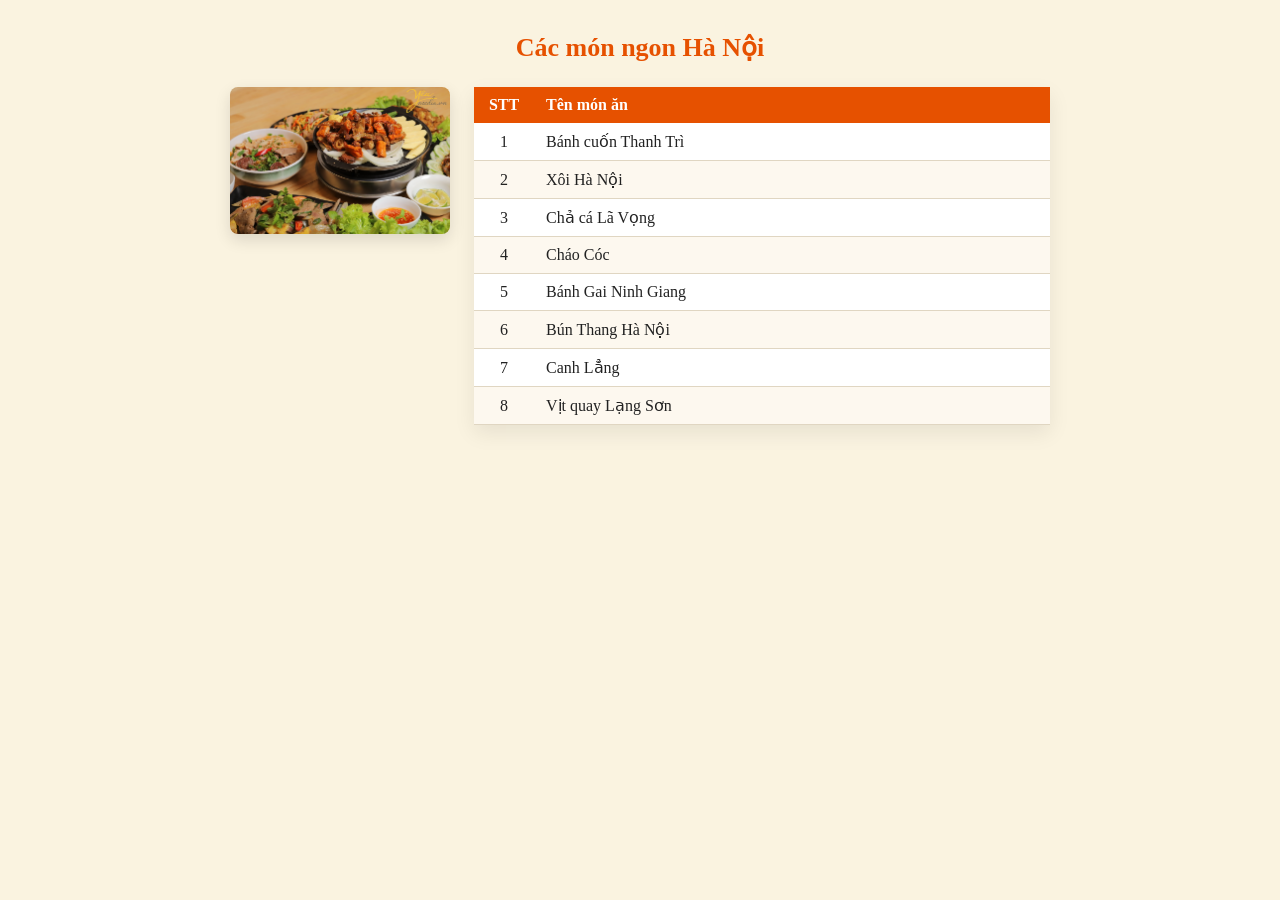
==== ex06/index.html @ 76a35351 "Add files via upload" ====
<!DOCTYPE html>
<html lang="vi">
<head>
  <meta charset="UTF-8">
  <meta name="viewport" content="width=device-width, initial-scale=1.0">
  <title>Các món ngon Hà Nội</title>
  <link rel="stylesheet" href="css/style.css">
</head>
<body>
  <article class="khung-trang">
    <h1>Các món ngon Hà Nội</h1>

    <div class="bo-cuc">
      <div class="cot-anh">
        <img src="images/hanoi-food.jpg" alt="Các món ngon Hà Nội">
      </div>

      <div class="cot-bang">
        <table>
          <thead>
            <tr>
              <th class="cot-stt">STT</th>
              <th>Tên món ăn</th>
            </tr>
          </thead>
          <tbody>
            <tr>
              <td class="cot-stt">1</td>
              <td>Bánh cuốn Thanh Trì</td>
            </tr>
            <tr>
              <td class="cot-stt">2</td>
              <td>Xôi Hà Nội</td>
            </tr>
            <tr>
              <td class="cot-stt">3</td>
              <td>Chả cá Lã Vọng</td>
            </tr>
            <tr>
              <td class="cot-stt">4</td>
              <td>Cháo Cóc</td>
            </tr>
            <tr>
              <td class="cot-stt">5</td>
              <td>Bánh Gai Ninh Giang</td>
            </tr>
            <tr>
              <td class="cot-stt">6</td>
              <td>Bún Thang Hà Nội</td>
            </tr>
            <tr>
              <td class="cot-stt">7</td>
              <td>Canh Lẳng</td>
            </tr>
            <tr>
              <td class="cot-stt">8</td>
              <td>Vịt quay Lạng Sơn</td>
            </tr>
          </tbody>
        </table>
      </div>
    </div>
  </article>
</body>
</html>
---- ex06/css/style.css ----
* {
  box-sizing: border-box;
}

body {
  margin: 0;
  padding: 32px 20px;
  min-height: 100vh;
  background-color: #FAF3E0;
  font-family: "Times New Roman", Times, serif;
  color: #222222;
}

/* Khung bao trang */
.khung-trang {
  max-width: 820px;
  margin: 0 auto;
}

/* Tiêu đề chính */
h1 {
  color: #E65100;
  font-size: 26px;
  text-align: center;
  margin: 0 0 24px;
}

/* Bố cục 2 cột */
.bo-cuc {
  display: grid;
  grid-template-columns: 220px 1fr;
  gap: 24px;
  align-items: start;
}

/* Cột trái: ảnh minh họa */
.cot-anh img {
  display: block;
  width: 100%;
  border-radius: 8px;
  box-shadow: 0 6px 16px rgba(0, 0, 0, 0.12);
}

/* Bảng dữ liệu */
table {
  width: 100%;
  background-color: #FFFFFF;
  border-collapse: collapse;
  box-shadow: 0 8px 20px rgba(0, 0, 0, 0.08);
}

/* Hàng tiêu đề bảng */
thead th {
  background-color: #E65100;
  color: #FFFFFF;
  font-weight: bold;
  padding: 9px 12px;
  text-align: left;
}

/* Các ô dữ liệu */
tbody td {
  padding: 9px 12px;
  border-bottom: 1px solid #E0D6C2;
}

/* Tô màu xen kẽ dòng chẵn/lẻ */
tbody tr {
  background-color: #FFFFFF;
}

tbody tr:nth-child(even) {
  background-color: #FDF8EF;
}

/* Cột STT rộng 60px, căn giữa */
.cot-stt {
  width: 60px;
  text-align: center;
}

/* Responsive cho màn hình nhỏ */
@media (max-width: 600px) {
  .bo-cuc {
    grid-template-columns: 1fr;
  }
  .cot-anh img {
    max-width: 260px;
    margin: 0 auto;
  }
}
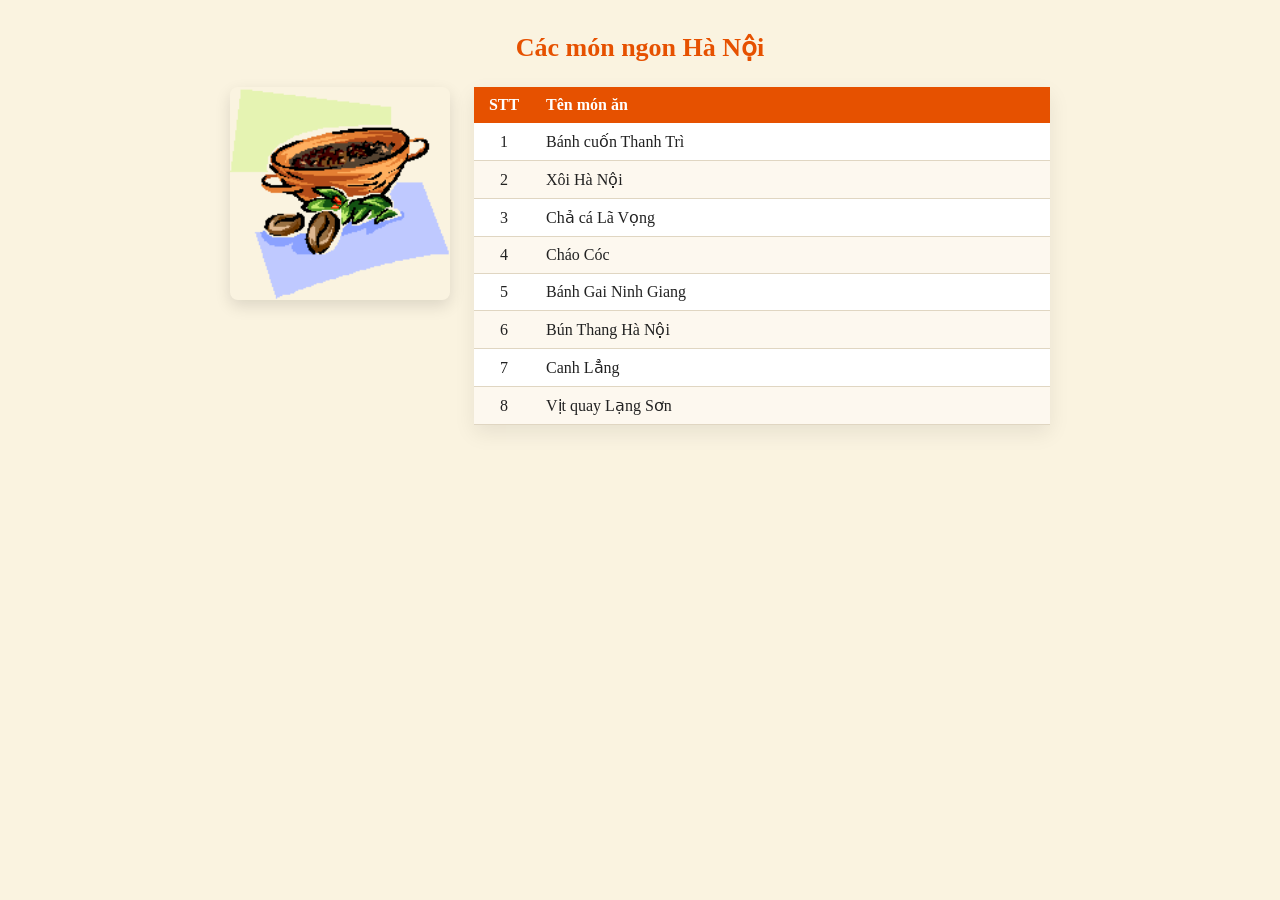
==== commit dc96de2a: "Add files via upload" ====
--- a/ex06/index.html
+++ b/ex06/index.html
@@ -12,7 +12,7 @@
 
     <div class="bo-cuc">
       <div class="cot-anh">
-        <img src="images/hanoi-food.jpg" alt="Các món ngon Hà Nội">
+        <img src="images/Bat.gif" alt="Các món ngon Hà Nội">
       </div>
 
       <div class="cot-bang">
